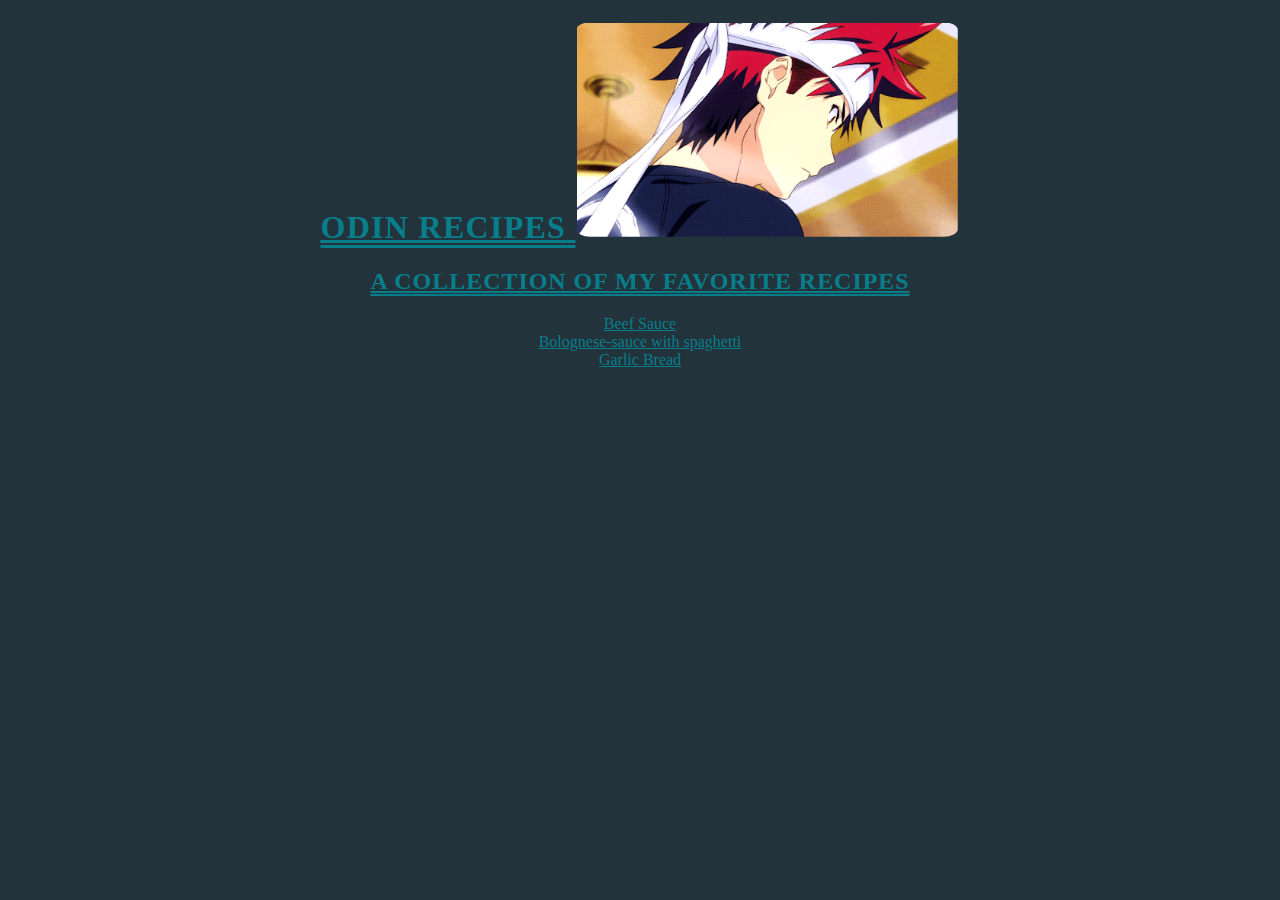
==== index.html @ 0ab01772 "Update index.html" ====
<!DOCTYPE html>
<html lang="en">
  <head>
    <meta charset="UTF-8" />
    <link rel="stylesheet" href="./recipes/css/index.css" />
    <title>Favorite-Food | Recipe</title>
  </head>
  <body id="middle">
    <div>
      <h1 class="head">
        <a href="https://www.theodinproject.com/">Odin Recipes</a>
      <img src="./recipes/images/Food-wars.gif" alt="" />
    </div>
    <section>
      <h2>A collection of my favorite recipes</h2>
      <div>
        <a href="./recipes/beef-sauce.html">Beef Sauce</a>
      </div>
      <div>
        <a href="./recipes/Bolognese-sauce.html"
          >Bolognese-sauce with spaghetti</a
        >
      </div>
      <a href="./recipes/garlic-bread.html">Garlic Bread</a>
    </section>
  </body>
</html>
---- recipes/css/index.css ----
body {
  background-color: #22333b;
  padding-bottom: 2%;
}

h2,
h1 {
  text-decoration: double underline;
  font-family: "norse";
  letter-spacing: 0.04em;
  text-transform: uppercase;
  color: #087e8b;
}

img {
  padding: 0.1%;
  border-radius: 4%;
  display: block;
  width: 30vw;
  box-sizing: border-box;
  display: inline-block;
}

a {
  color: #087e8b;
}

a:hover {
  color: #f72585;
  text-decoration: none;
  letter-spacing: 0.07em;
}

#middle {
  text-align: center;
}
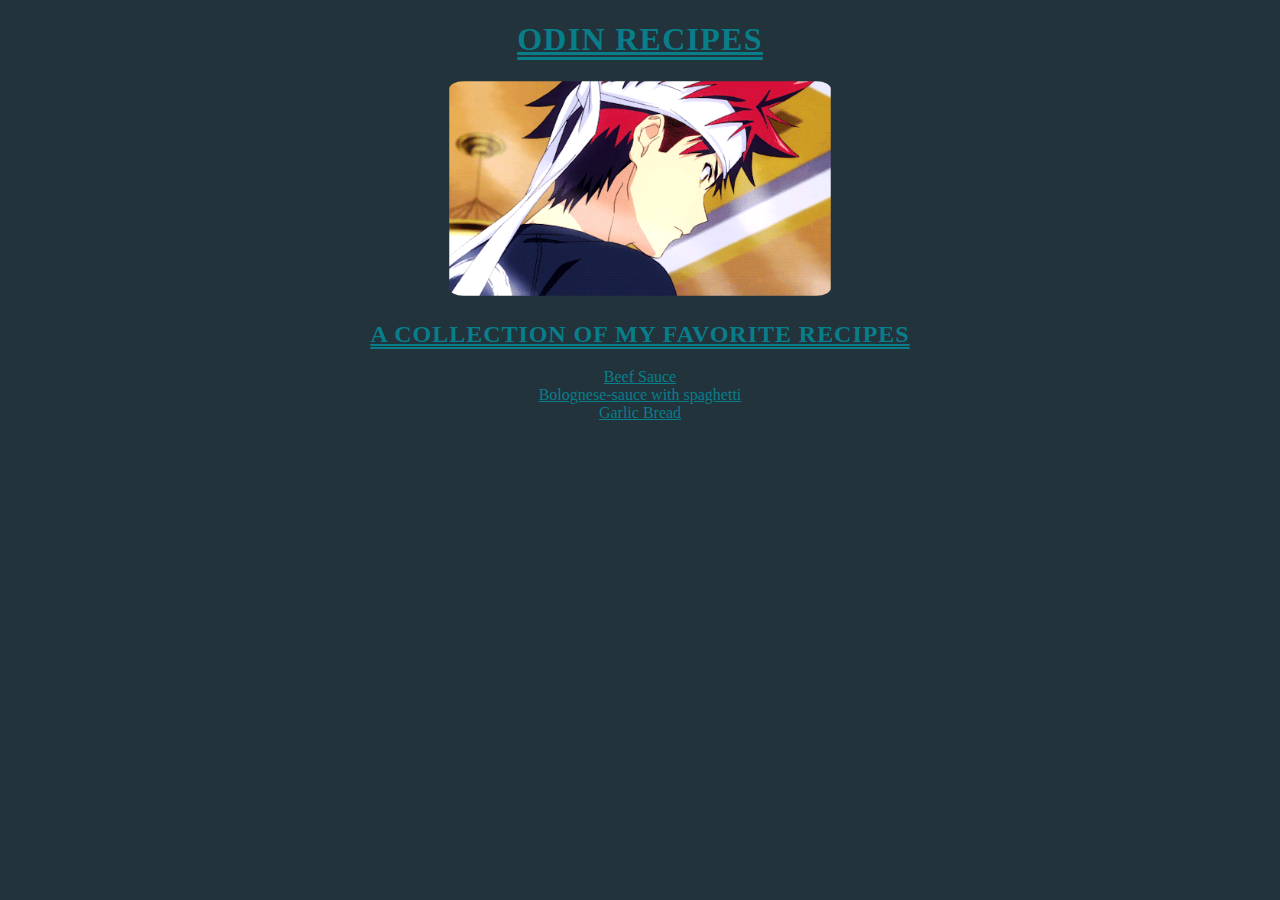
==== commit 1287b38e: "Update index.html" ====
--- a/index.html
+++ b/index.html
@@ -8,7 +8,7 @@
   <body id="middle">
     <div>
       <h1 class="head">
-        <a href="https://www.theodinproject.com/">Odin Recipes</a>
+        <a href="https://www.theodinproject.com/">Odin Recipes</a></h1>
       <img src="./recipes/images/Food-wars.gif" alt="" />
     </div>
     <section>
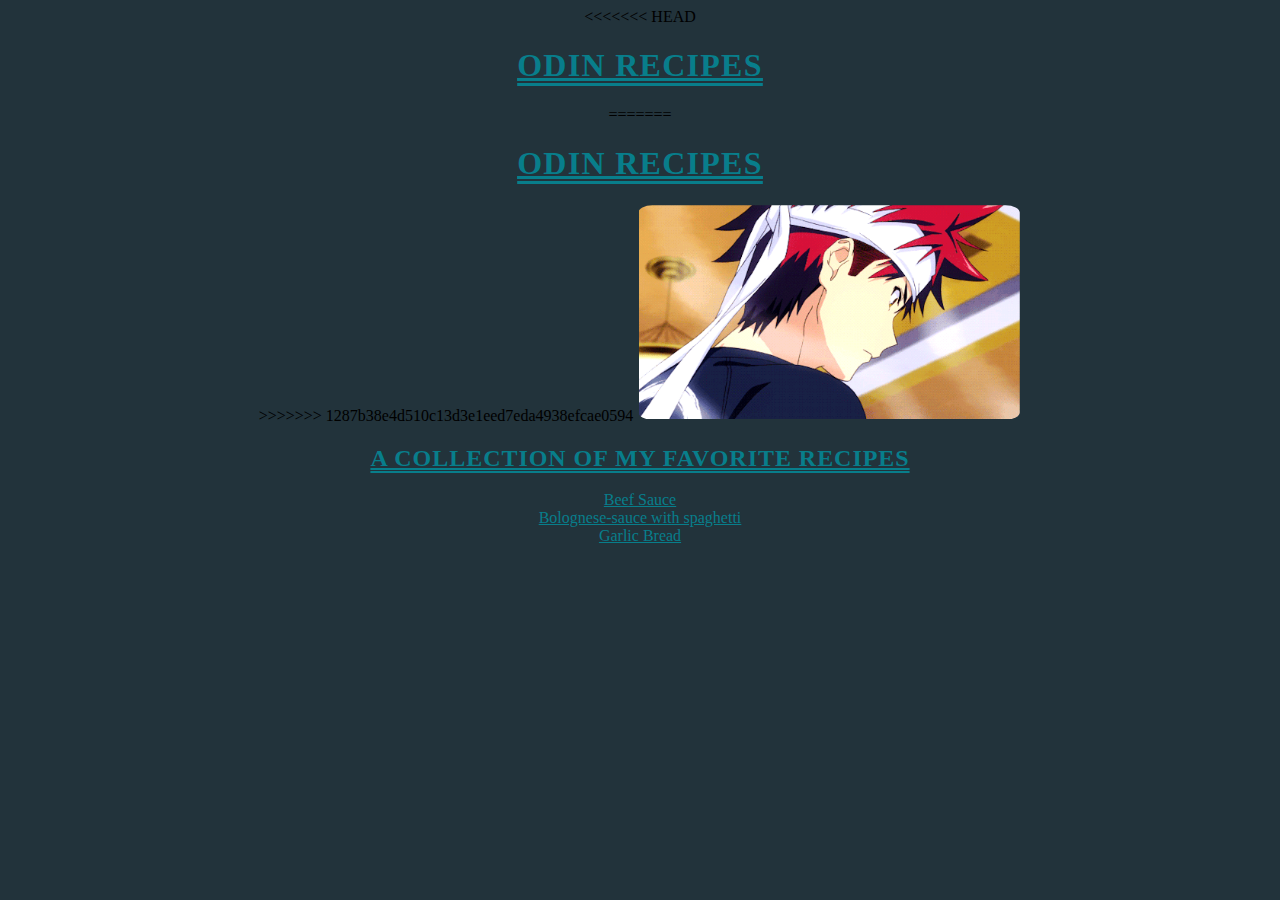
==== commit b4cb9f41: "Update to index.html" ====
--- a/index.html
+++ b/index.html
@@ -7,8 +7,12 @@
   </head>
   <body id="middle">
     <div>
+<<<<<<< HEAD
+      <h1 class="head"> <a href="https://www.theodinproject.com/">Odin Recipes</a></h1>
+=======
       <h1 class="head">
         <a href="https://www.theodinproject.com/">Odin Recipes</a></h1>
+>>>>>>> 1287b38e4d510c13d3e1eed7eda4938efcae0594
       <img src="./recipes/images/Food-wars.gif" alt="" />
     </div>
     <section>
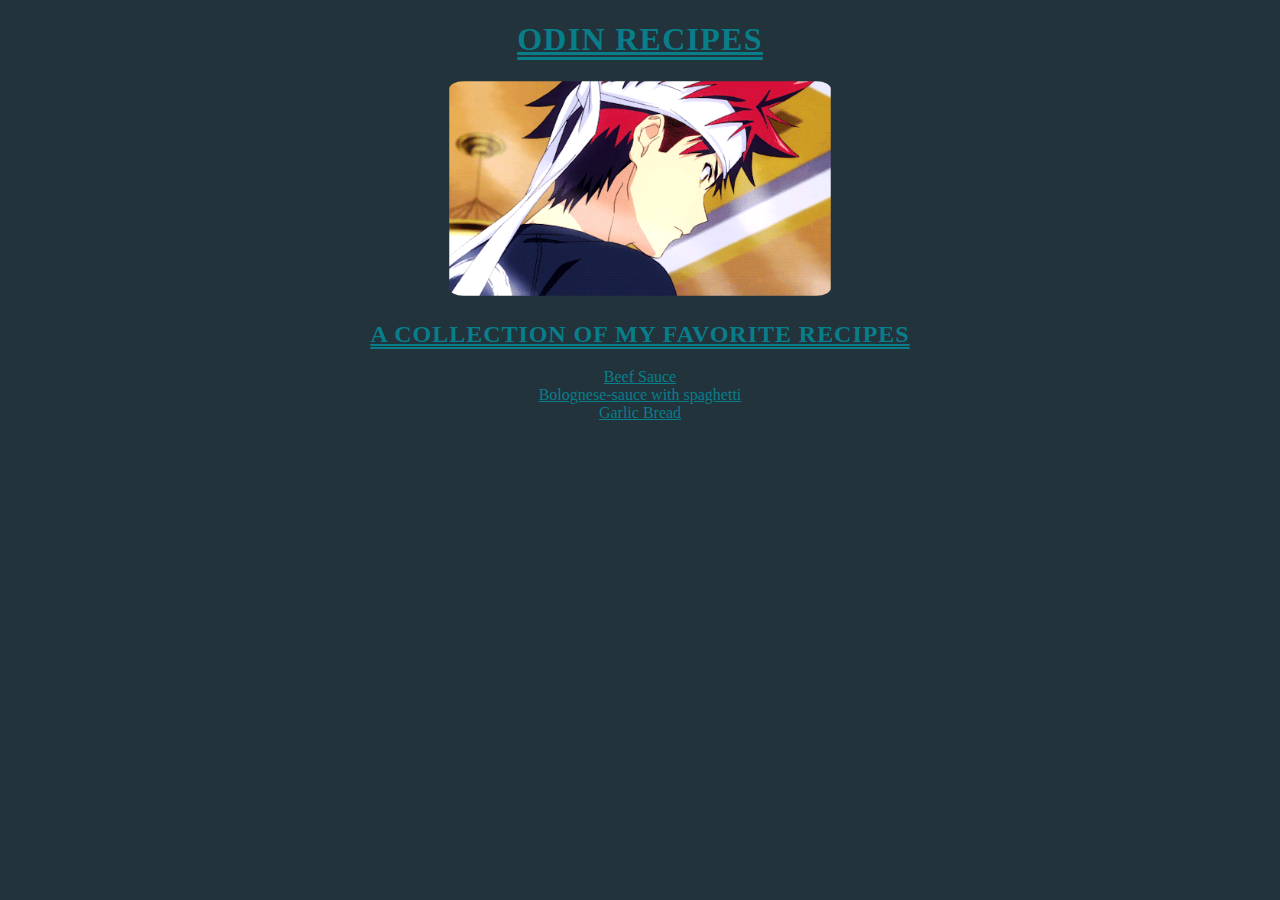
==== commit cea74cbd: "Update index.html" ====
--- a/index.html
+++ b/index.html
@@ -7,13 +7,9 @@
   </head>
   <body id="middle">
     <div>
-<<<<<<< HEAD
-      <h1 class="head"> <a href="https://www.theodinproject.com/">Odin Recipes</a></h1>
-=======
       <h1 class="head">
         <a href="https://www.theodinproject.com/">Odin Recipes</a></h1>
->>>>>>> 1287b38e4d510c13d3e1eed7eda4938efcae0594
-      <img src="./recipes/images/Food-wars.gif" alt="" />
+      <img src="./recipes/images/Food-wars.gif" alt="gif of soma yukihira cooking" />
     </div>
     <section>
       <h2>A collection of my favorite recipes</h2>
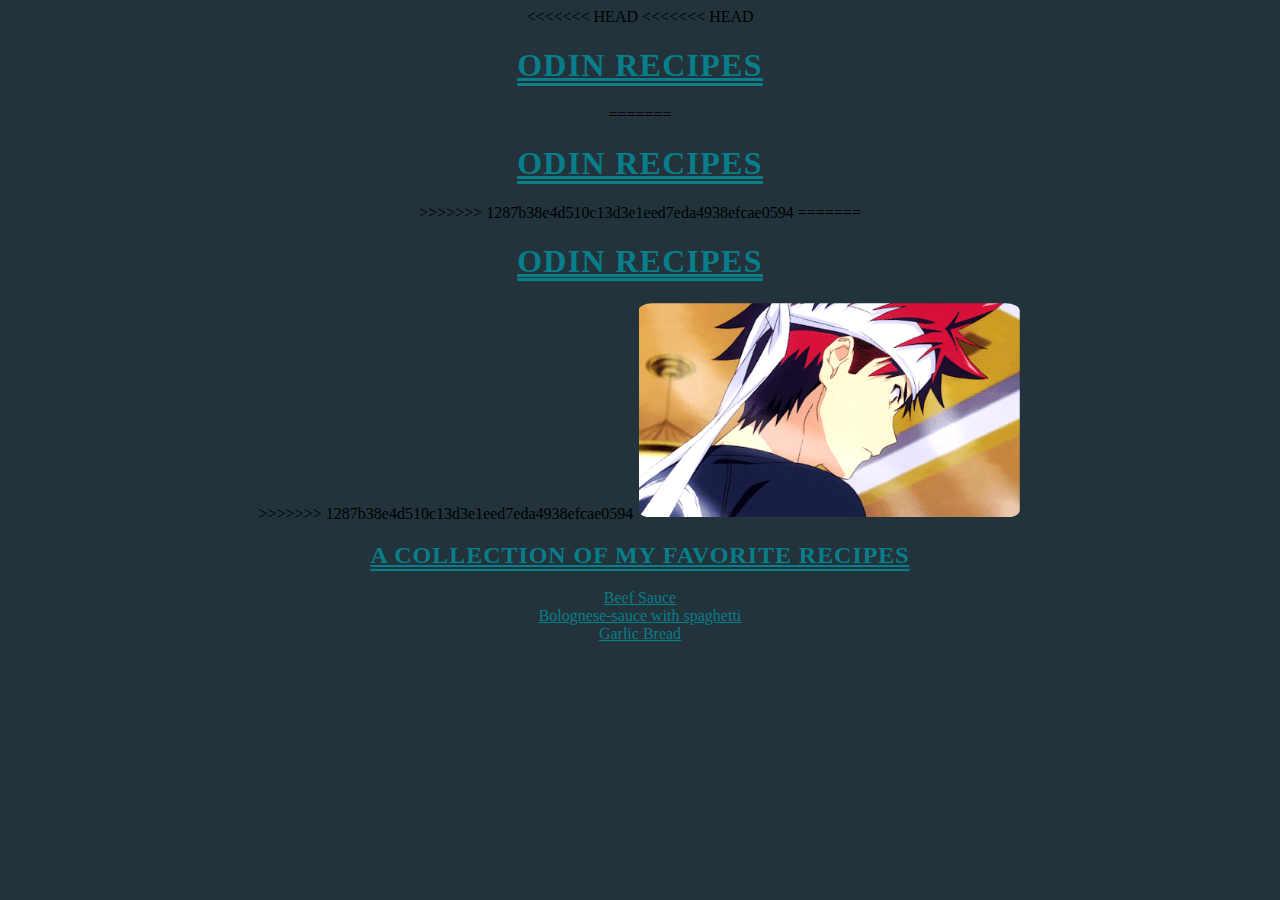
==== commit bbf99b8c: "fixing errors from local desktop" ====
--- a/index.html
+++ b/index.html
@@ -7,9 +7,18 @@
   </head>
   <body id="middle">
     <div>
+<<<<<<< HEAD
+<<<<<<< HEAD
+      <h1 class="head"> <a href="https://www.theodinproject.com/">Odin Recipes</a></h1>
+=======
       <h1 class="head">
         <a href="https://www.theodinproject.com/">Odin Recipes</a></h1>
-      <img src="./recipes/images/Food-wars.gif" alt="gif of soma yukihira cooking" />
+>>>>>>> 1287b38e4d510c13d3e1eed7eda4938efcae0594
+=======
+      <h1 class="head">
+        <a href="https://www.theodinproject.com/">Odin Recipes</a></h1>
+>>>>>>> 1287b38e4d510c13d3e1eed7eda4938efcae0594
+      <img src="./recipes/images/Food-wars.gif" alt="" />
     </div>
     <section>
       <h2>A collection of my favorite recipes</h2>
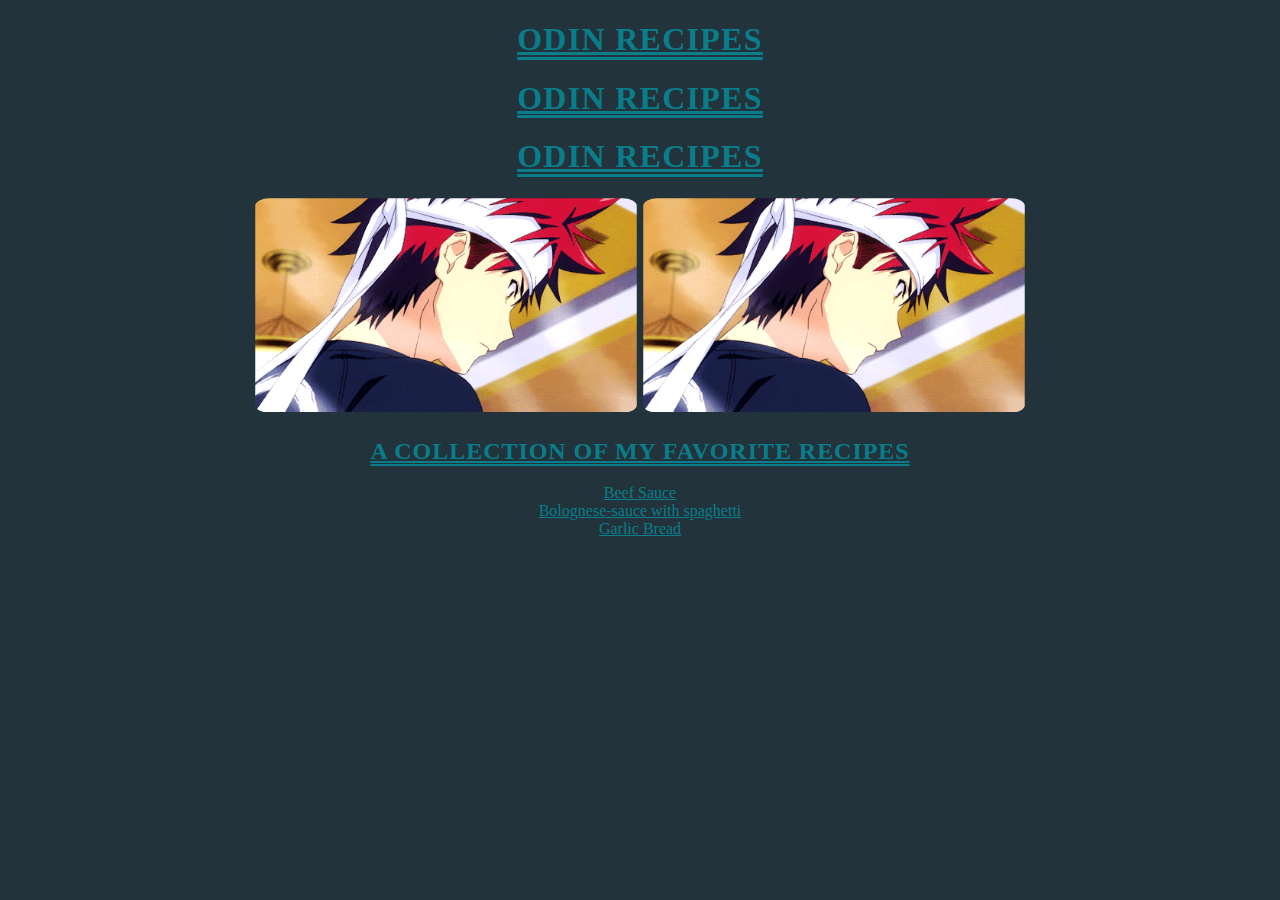
==== commit d87434c3: "fixing errors on local" ====
--- a/index.html
+++ b/index.html
@@ -7,18 +7,23 @@
   </head>
   <body id="middle">
     <div>
-<<<<<<< HEAD
-<<<<<<< HEAD
-      <h1 class="head"> <a href="https://www.theodinproject.com/">Odin Recipes</a></h1>
-=======
       <h1 class="head">
-        <a href="https://www.theodinproject.com/">Odin Recipes</a></h1>
->>>>>>> 1287b38e4d510c13d3e1eed7eda4938efcae0594
-=======
+        <a href="https://www.theodinproject.com/">Odin Recipes</a>
+      </h1>
+
       <h1 class="head">
-        <a href="https://www.theodinproject.com/">Odin Recipes</a></h1>
->>>>>>> 1287b38e4d510c13d3e1eed7eda4938efcae0594
+        <a href="https://www.theodinproject.com/">Odin Recipes</a>
+      </h1>
+
+      <h1 class="head">
+        <a href="https://www.theodinproject.com/">Odin Recipes</a>
+      </h1>
       <img src="./recipes/images/Food-wars.gif" alt="" />
+
+      <img
+        src="./recipes/images/Food-wars.gif"
+        alt="gif of soma yukihira cooking"
+      />
     </div>
     <section>
       <h2>A collection of my favorite recipes</h2>
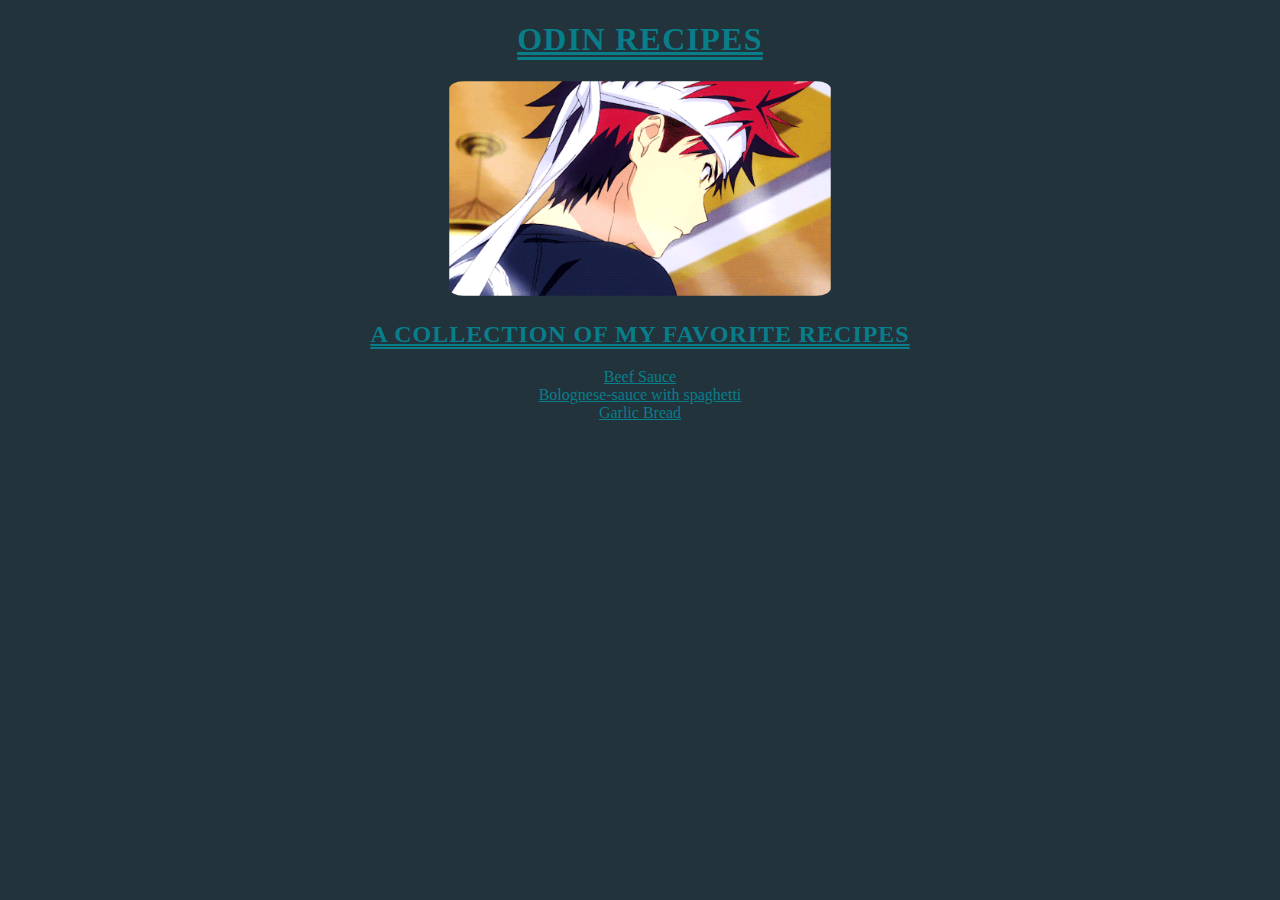
==== commit 508a62fc: "Update index.html" ====
--- a/index.html
+++ b/index.html
@@ -8,18 +8,8 @@
   <body id="middle">
     <div>
       <h1 class="head">
-        <a href="https://www.theodinproject.com/">Odin Recipes</a>
+        <a href="https://www.theodinproject.com/about">Odin Recipes</a>
       </h1>
-
-      <h1 class="head">
-        <a href="https://www.theodinproject.com/">Odin Recipes</a>
-      </h1>
-
-      <h1 class="head">
-        <a href="https://www.theodinproject.com/">Odin Recipes</a>
-      </h1>
-      <img src="./recipes/images/Food-wars.gif" alt="" />
-
       <img
         src="./recipes/images/Food-wars.gif"
         alt="gif of soma yukihira cooking"
